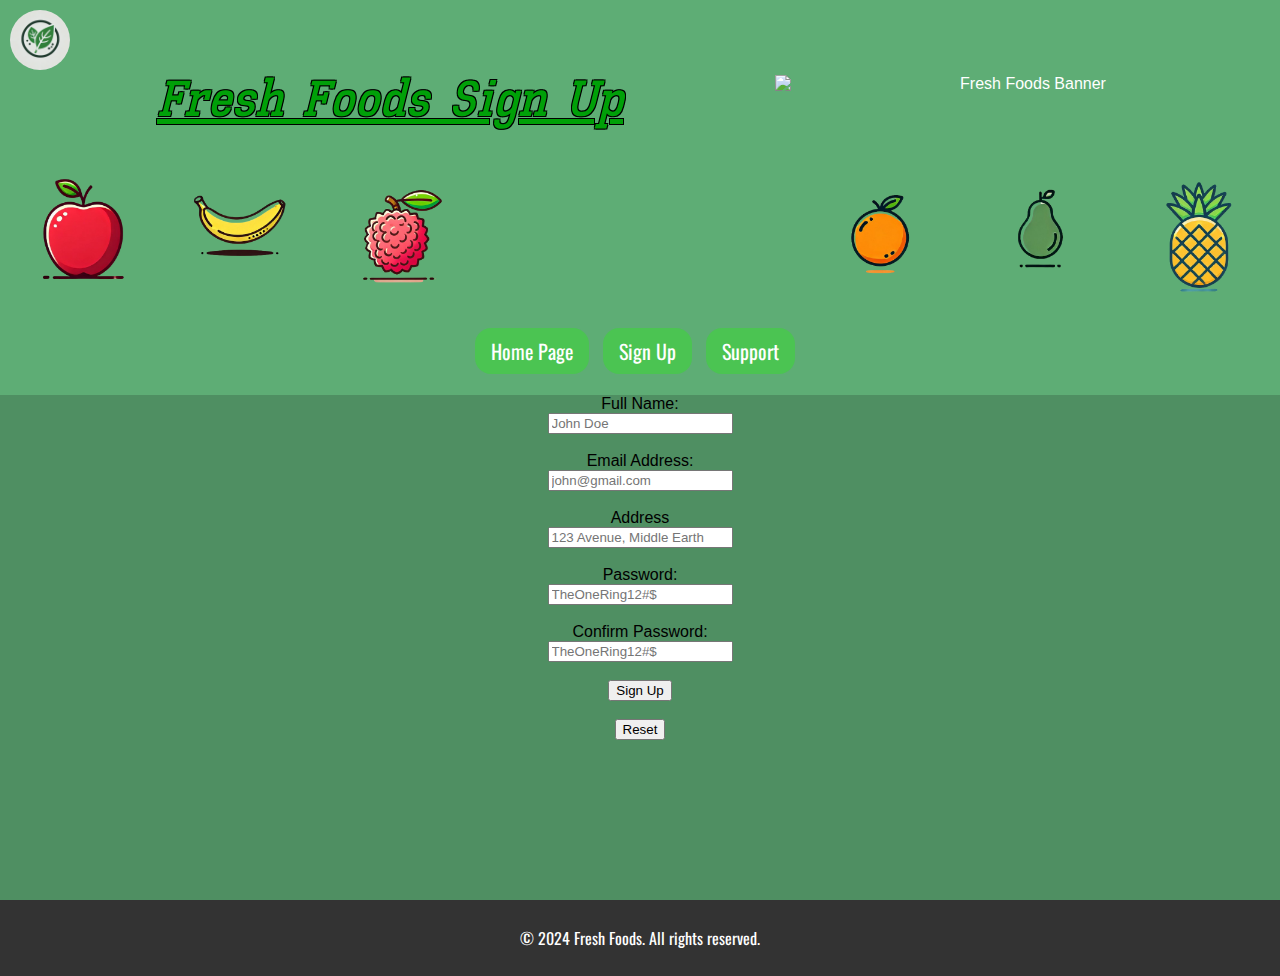
==== signup.html @ a0395f4f "Add files via upload" ====
<!DOCTYPE html>
<html lang="en">
  <head>
    <link rel="preconnect" href="https://fonts.googleapis.com" />
    <link rel="preconnect" href="https://fonts.gstatic.com" crossorigin />
    <link
      href="https://fonts.googleapis.com/css2?family=Oswald:wght@200..700&display=swap"
      rel="stylesheet"
    />
    <link
      href="https://fonts.googleapis.com/css2?family=Kay+Pho+Du:wght@400;500;600;700&family=Playwrite+DE+Grund:wght@100..400&display=swap"
      rel="stylesheet"
    />
    <link rel="stylesheet" href="../CSS/styles.css" />
    <meta charset="UTF-8" />
    <meta name="viewport" content="width=device-width, initial-scale=1.0" />
    <title>Fresh Foods Sign Up</title>
  </head>

  <body>
    <div class="bodyWrapper">
      <header>
        <div class="headerSection">
          <div class="headerText">
            <h1>Fresh Foods Sign Up</h1>
          </div>
          <div class="logoIcon">
            <a href="index.html">
              <img
                src="../Images/FreshFoodsIcon.png"
                alt="Icon for Fresh Foods"
              />
            </a>
          </div>
          <img
            src="../Images/freshFoodsBanner.png"
            alt="Fresh Foods Banner"
            id="bannerImage"
          />
        </div>

        <div class="fruitStacks">
          <div class="leftFruitStack">
            <img
              src="../Images/Fruit/Apple.png"
              alt="Image of Apple"
              width="150"
            />
            <img
              src="../Images/Fruit/Banana.png"
              alt="Image of Banana"
              width="150"
            />
            <img
              src="../Images/Fruit/Lychee.png"
              alt="Image of a Lychee"
              width="150"
            />
          </div>
          <div class="rightFruitStack">
            <img
              src="../Images/Fruit/Orange.png"
              alt="Image of an Orange"
              width="150"
            />
            <img
              src="../Images/Fruit/Pear.png"
              alt="Image of a Pear"
              width="150"
            />
            <img
              src="../Images/Fruit/Pineapple.png"
              alt="Image of a Pineapple"
              width="150"
            />
          </div>
        </div>

        <nav>
          <ul>
            <li><a href="index.html" class="navButton">Home Page</a></li>
            <li><a href="signup.html" class="navButton">Sign Up</a></li>
            <li><a href="support.html" class="navButton">Support</a></li>
          </ul>
        </nav>
      </header>
      <form id="signupForm" action="#" method="post">
        <label for="name">Full Name:</label><br />
        <input
          type="text"
          id="name"
          name="name"
          placeholder="John Doe"
          required
        /><br /><br />

        <label for="email">Email Address:</label><br />
        <input
          type="email"
          id="email"
          name="email"
          placeholder="john@gmail.com"
          required
        /><br /><br />

        <label for="address">Address</label><br />
        <input
          type="text"
          id="address"
          name="address"
          placeholder="123 Avenue, Middle Earth"
          required
        /><br /><br />

        <label for="password">Password:</label><br />
        <input
          type="password"
          id="password"
          name="password"
          placeholder="TheOneRing12#$"
          minlength="8"
          title="Password must contain a minimum of 8 characters"
          required
        /><br /><br />

        <label for="confirmPassword">Confirm Password:</label><br />
        <input
          type="password"
          id="confirmPassword"
          name="confirmPassword"
          placeholder="TheOneRing12#$"
          required
        /><br /><br />

        <input type="submit" value="Sign Up" aria-label="Submit the form" />
        <br /><br />
        <input type="reset" aria-label="Reset the form" />
      </form>
    </div>
    <footer>
      <p>© 2024 Fresh Foods. All rights reserved.</p>
    </footer>
    <script src="../JavaScript/script.js"></script>
  </body>
</html>
---- CSS/styles.css ----
/* Global styles */
body {
  font-family: Arial, sans-serif;
  margin: 0;
  padding: 0;
  background-color: #4f8f62;
  text-align: center;
  height: 100%;
}

.bodyWrapper {
  min-height: 100vh;
  display: flex;
  flex-direction: column;
}
/*Font Styles*/
h1,
h2 {
  font-family: "Kay Pho Du", sans-serif;
  font-weight: 700;
}
h3,
h4 {
  font-family: "Kay Pho Du", sans-serif;
  font-weight: 500;
}

p,
li {
  font-family: "Oswald", sans-serif;
  font-weight: 400;
}

/* Heading styles */

h1 {
  font-style: italic;
  font-weight: bold;
  text-decoration: underline;
  text-align: center;
  padding-top: 30px;
  font-size: 50px;
  color: #00a008;
  text-shadow: -1px -1px 0 #000000, 1px -1px 0 #000000, -1px 1px 0 #000000,
    1px 1px 0 #000000;
}

h2 {
  margin-bottom: 10px;
  margin-top: 20px;
  text-align: center;
}

.centreHeadingAboveElements {
  text-align: left;
}

h3 {
  margin-bottom: 0;
  margin-top: 20px;
  text-align: left;
  font-weight: bold;
}

h4 {
  padding: 5px;
}

.recipeIdeas {
  padding-bottom: 100px;
}

.supportHeadings {
  text-align: center;
  text-decoration: underline;
}

/* Header styles */
header {
  background-color: #5ead75;
  color: white;
  padding: 5px;
  text-align: center;
}

.headerSection {
  display: flex;
  justify-content: space-between;
  align-items: center;
}

.headerText {
  flex: 1;
  text-align: center;
}

#bannerImage {
  width: 500px;
  height: auto;
}
.enlarge {
  font-size: x-large;
  text-decoration: underline;
}

/* Navigation styles */
nav ul {
  list-style-type: none;
  padding: 0;
}

nav ul li {
  display: inline;
  margin-right: 10px;
}

.navButton {
  display: inline-block;
  background-color: rgba(66, 207, 66, 0.678);
  color: white;
  padding: 8px 16px;
  text-align: center;
  border-radius: 16px;
  text-decoration: none;
  font-size: 20px;
}

.navButton:hover {
  background-color: darkgreen;
  font-size: 20px;
}

/* Logo styles */
.logoIcon img {
  width: 60px;
  height: auto;
  border-radius: 30px;
  position: absolute;
  left: 10px;
  top: 10px;
}

/* Section and content styles */
section {
  margin: 20px;
}

/* Footer styles */
footer {
  text-align: center;
  background-color: #333;
  color: white;
  padding: 10px 0;
  position: relative;
  width: 100%;
  bottom: 0;
  margin-top: auto;
}

/* Fruit stack section */
.fruitStacks {
  display: flex;
  justify-content: space-between;
  align-items: center;
}

.leftFruitStack,
.rightFruitStack {
  display: flex;
  gap: 10px;
}

.leftFruitStack img,
.rightFruitStack img {
  width: 150px;
}

/* Video styling */
#fruitSaladVideo {
  float: right;
  margin-left: 20px;
}

.videoWrap {
  display: flex;
  flex-direction: column;
  justify-content: right;
  align-items: flex-end;
}

.videoWrap h3{
  width: 100%;
  text-align: right;
  text-decoration: underline;
}

/* Map Positioning */
.googleMap {
  display: flex;
  justify-content: flex-start;
  margin-top: 20px;
}

/* Table styles */
table {
  border-collapse: collapse;
  margin: 20px 0;
  width: 50%;
  margin-left: 0;
  margin-right: auto;
}

th {
  background-color: #3b7a3b;
  color: #ffffff;
}

tbody tr {
  background-color: #adcfad;
}

tbody tr:nth-child(even) {
  background-color: #ffffff;
}

td {
  padding: 12px;
  text-align: left;
  border: 1px solid #000000;
  color: #000000;
}
/*List Styles*/
.benefitList {
  margin-bottom: 10px;
  text-align: start;
  display: flex;
  justify-content: center;
}

.supportLists {
  text-align: center;
  list-style-position: inside;
  padding-left: 20px;
  margin: 10px 0;
}

.supportLists li {
  margin-bottom: 5px;
}

/*Support Paragraph Styles*/
.businessHours {
  text-align: center;
}
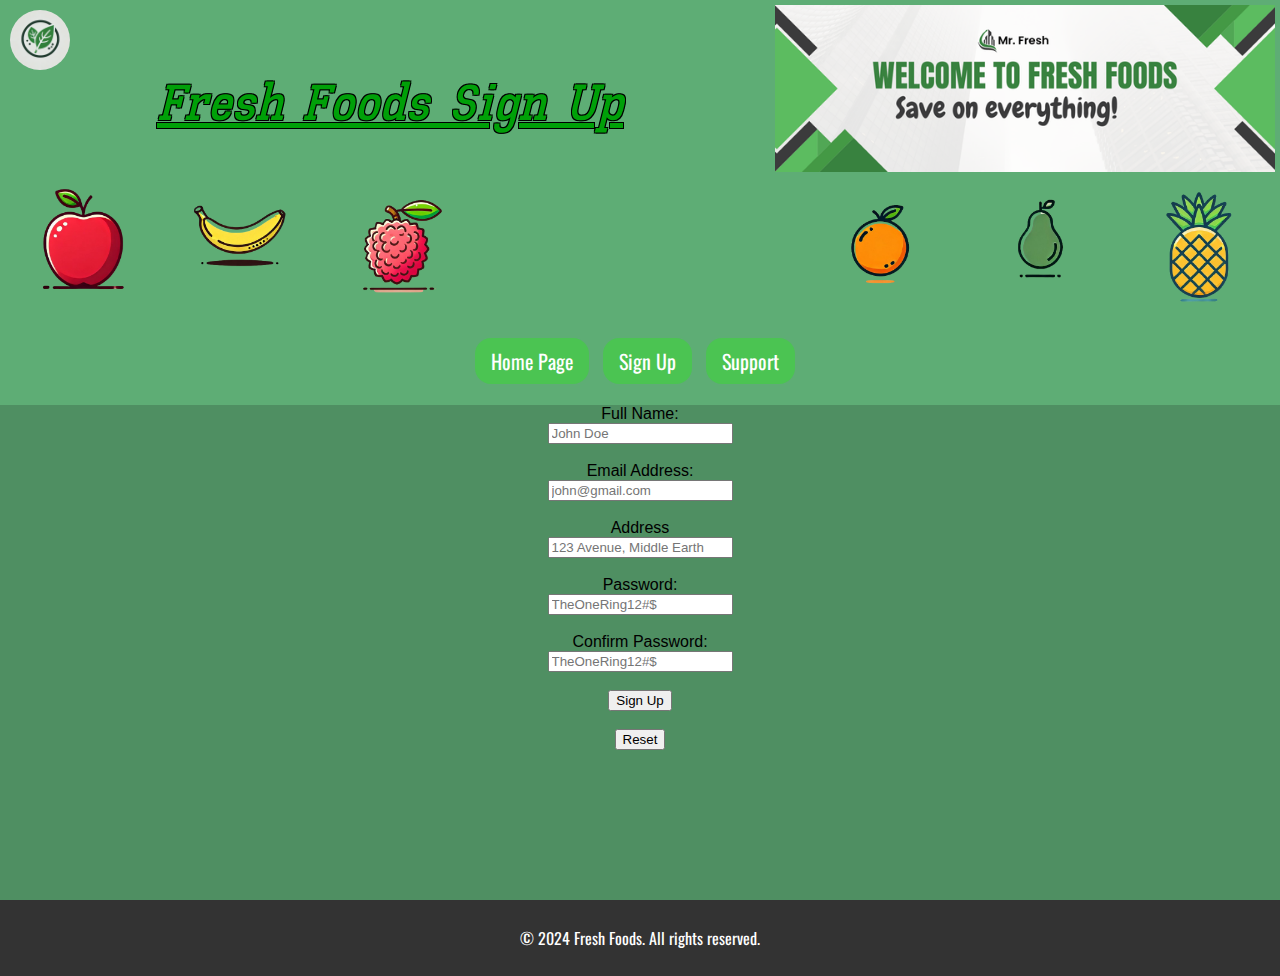
==== commit 2e3cfa9a: "Update signup.html" ====
--- a/signup.html
+++ b/signup.html
@@ -11,7 +11,7 @@
       href="https://fonts.googleapis.com/css2?family=Kay+Pho+Du:wght@400;500;600;700&family=Playwrite+DE+Grund:wght@100..400&display=swap"
       rel="stylesheet"
     />
-    <link rel="stylesheet" href="../CSS/styles.css" />
+    <link rel="stylesheet" href="CSS/styles.css" />
     <meta charset="UTF-8" />
     <meta name="viewport" content="width=device-width, initial-scale=1.0" />
     <title>Fresh Foods Sign Up</title>
@@ -26,14 +26,11 @@
           </div>
           <div class="logoIcon">
             <a href="index.html">
-              <img
-                src="../Images/FreshFoodsIcon.png"
-                alt="Icon for Fresh Foods"
-              />
+              <img src="Images/FreshFoodsIcon.png" alt="Icon for Fresh Foods" />
             </a>
           </div>
           <img
-            src="../Images/freshFoodsBanner.png"
+            src="Images/FreshFoodsBanner.png"
             alt="Fresh Foods Banner"
             id="bannerImage"
           />
@@ -41,35 +38,23 @@
 
         <div class="fruitStacks">
           <div class="leftFruitStack">
+            <img src="Images/Fruit/Apple.png" alt="Image of Apple" width="150" />
             <img
-              src="../Images/Fruit/Apple.png"
-              alt="Image of Apple"
-              width="150"
-            />
-            <img
-              src="../Images/Fruit/Banana.png"
+              src="Images/Fruit/Banana.png"
               alt="Image of Banana"
               width="150"
             />
             <img
-              src="../Images/Fruit/Lychee.png"
+              src="Images/Fruit/Lychee.png"
               alt="Image of a Lychee"
               width="150"
             />
           </div>
           <div class="rightFruitStack">
+            <img src="Images/Fruit/Orange.png" alt="Image of an Orange" width="150" />
+            <img src="Images/Fruit/Pear.png" alt="Image of a Pear" width="150" />
             <img
-              src="../Images/Fruit/Orange.png"
-              alt="Image of an Orange"
-              width="150"
-            />
-            <img
-              src="../Images/Fruit/Pear.png"
-              alt="Image of a Pear"
-              width="150"
-            />
-            <img
-              src="../Images/Fruit/Pineapple.png"
+              src="Images/Fruit/Pineapple.png"
               alt="Image of a Pineapple"
               width="150"
             />
@@ -140,6 +125,6 @@
     <footer>
       <p>© 2024 Fresh Foods. All rights reserved.</p>
     </footer>
-    <script src="../JavaScript/script.js"></script>
+    <script src="JavaScript/script.js"></script>
   </body>
 </html>
